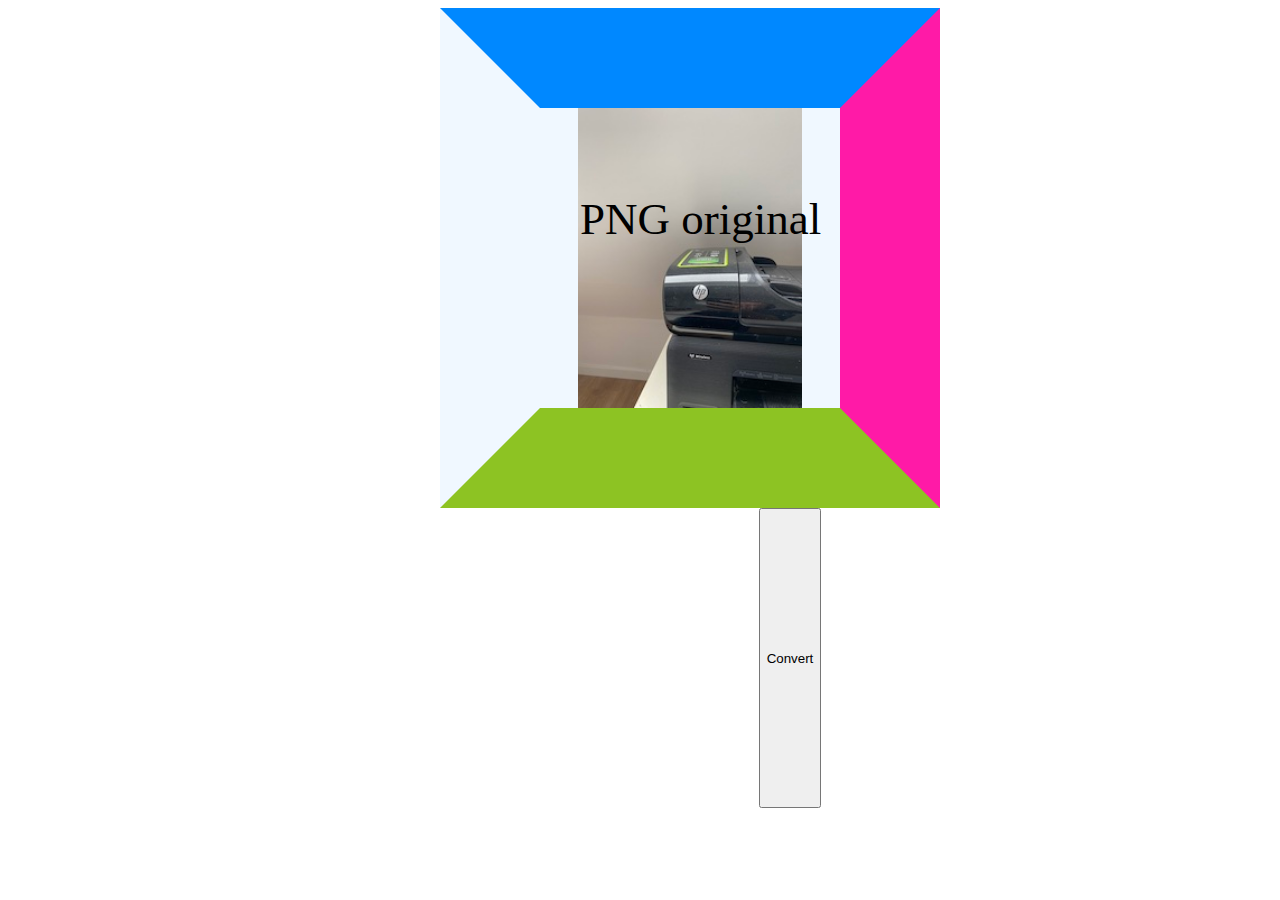
==== index2.html @ 826acfa7 "New Files" ====
<!DOCTYPE html>
<html>
        <head>
                <meta charset="UTF-8">
                <title>Page Title</title>
                <link rel="stylesheet" href="style.css">
                <script src="html2canvas.min.js"></script>
                <script src="jquery.min.js"></script>
        </head>
        <body>
                <section>
                        <div id="original" class="container">
                            <img src="IMG_9361.jpg"/>
                         <p>PNG original</p>
                        </div>
                        <br/>
                        
                    </section>
                    <section>
                        <div class="container" id="canvas-container">
                        </div> 
                        <button onclick="convert()">Convert</button>
                    </section>

        </body>
        <script>

function convert() {
    const original = document.querySelector('#original')
    const canvasContainer = document.querySelector('#canvas-container')

html2canvas(original, {
     scale: 2,
     useCORS: true,
     allowTaint: true,
 }).then(canvas => {
    canvasContainer.appendChild(canvas);
    console.log(canvas.toDataURL("image/png"));
/*     var a = document.createElement('a');
    a.href = canvas.toDataURL("image/png");
    a.download = 'somefilename.png';
    a.click(); */
})
}



         
         </script>
</html>
---- style.css ----
section {
  display: flex;
  justify-content: center;
}

img {
  position: absolute;
/*   top: 0;
  left: 0; */
  height: 100%;
}

#original {
  position: relative;
  overflow: hidden;
  background-color: aliceblue;
  margin-left: 100px;
  border-left: 100px solid aliceblue;
  border-top: 100px solid rgb(0, 136, 255);
  border-bottom: 100px solid rgb(141, 195, 35);
  border-right: 100px solid rgb(255, 26, 167);
}

p {
  
  font-size: 45px;
  position: absolute;
  top: 40px;
  left: 40px;
}

.container {
   display: flex;
   flex-direction: column;
   align-items: center;
    /* margin-right: 20px; */
   height: 300px;
   width: 300px;
}
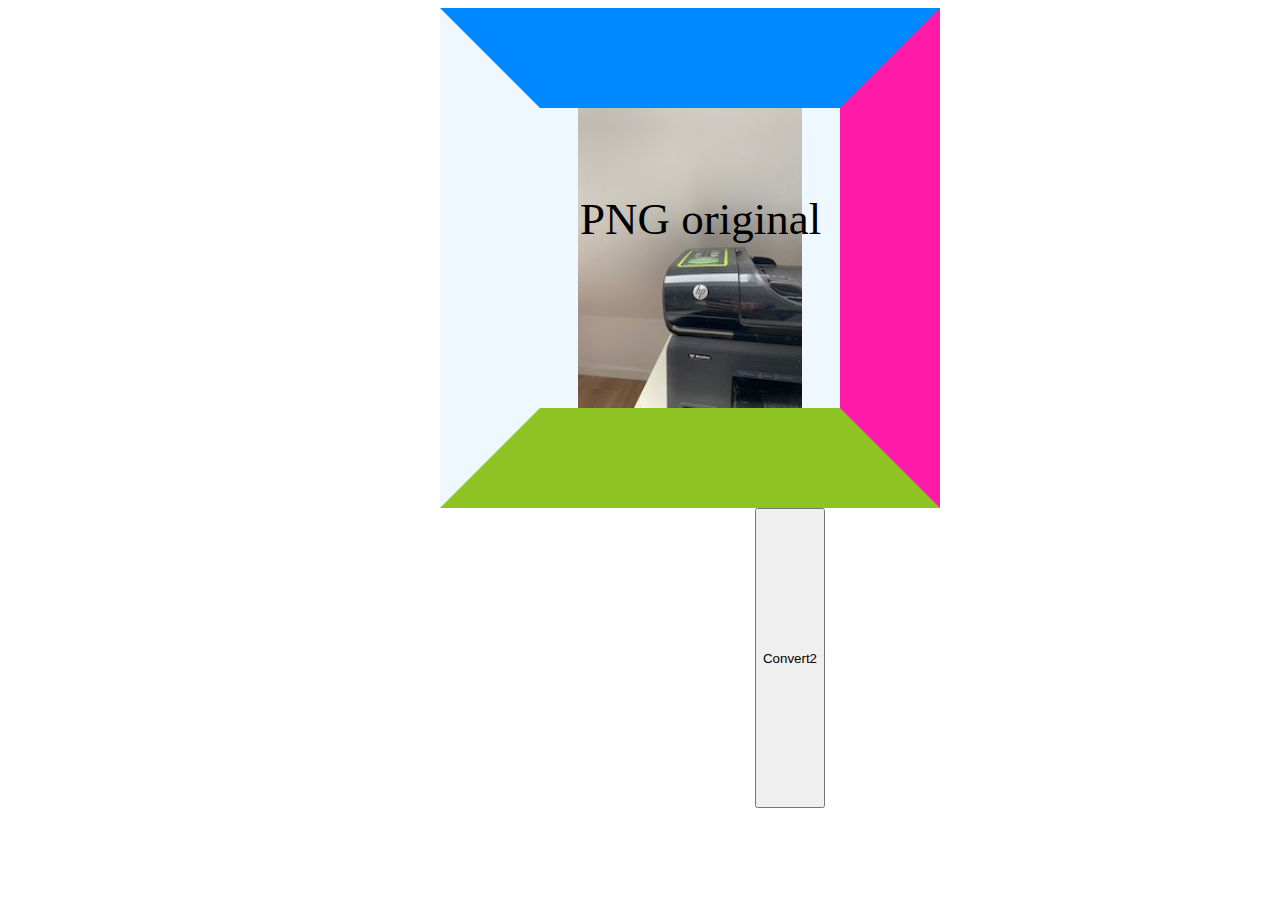
==== commit 6077ff72: "Edits" ====
--- a/index2.html
+++ b/index2.html
@@ -19,7 +19,7 @@
                     <section>
                         <div class="container" id="canvas-container">
                         </div> 
-                        <button onclick="convert()">Convert</button>
+                        <button onclick="convert()">Convert2</button>
                     </section>
 
         </body>
@@ -36,10 +36,10 @@
  }).then(canvas => {
     canvasContainer.appendChild(canvas);
     console.log(canvas.toDataURL("image/png"));
-/*     var a = document.createElement('a');
+     var a = document.createElement('a');
     a.href = canvas.toDataURL("image/png");
     a.download = 'somefilename.png';
-    a.click(); */
+    a.click(); 
 })
 }
 
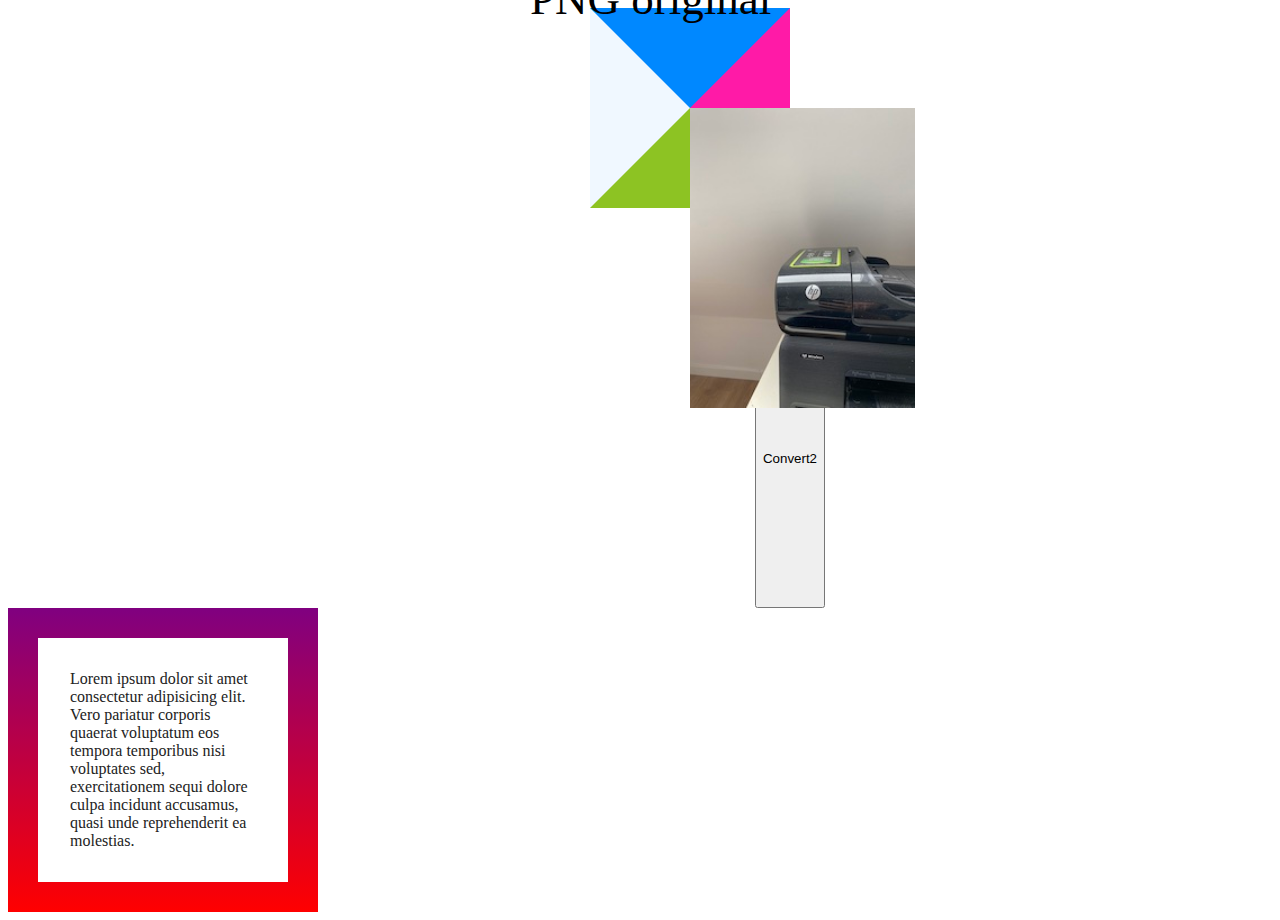
==== commit a2e97e11: "Edits" ====
--- a/index2.html
+++ b/index2.html
@@ -10,8 +10,10 @@
         <body>
                 <section>
                         <div id="original" class="container">
-                            <img src="IMG_9361.jpg"/>
-                         <p>PNG original</p>
+                            <div class="innercontent"> 
+                                <img src="IMG_9361.jpg"/>
+                                <p id="uppertext">PNG original</p>
+                            </div>
                         </div>
                         <br/>
                         
@@ -21,6 +23,10 @@
                         </div> 
                         <button onclick="convert()">Convert2</button>
                     </section>
+
+                    <div class="module-border-wrap"><div class="module">
+                        Lorem ipsum dolor sit amet consectetur adipisicing elit. Vero pariatur corporis quaerat voluptatum eos tempora temporibus nisi voluptates sed, exercitationem sequi dolore culpa incidunt accusamus, quasi unde reprehenderit ea molestias.
+                        </div></div>
 
         </body>
         <script>
--- a/style.css
+++ b/style.css
@@ -10,9 +10,17 @@
   left: 0; */
   height: 100%;
 }
+#uppertext{
+  top: -80px;
+  z-index: 1000;
+} 
 
-#original {
+#original{
   position: relative;
+  
+}
+.innercontent{
+
   overflow: hidden;
   background-color: aliceblue;
   margin-left: 100px;
@@ -38,3 +46,18 @@
    height: 300px;
    width: 300px;
 }
+
+
+.module-border-wrap {
+  max-width: 250px;
+  padding: 1rem;
+  position: relative;
+  background: linear-gradient(to top, red, purple);
+  padding: 30px;
+}
+
+.module {
+  background: white;
+  color: #222;
+  padding: 2rem;
+}
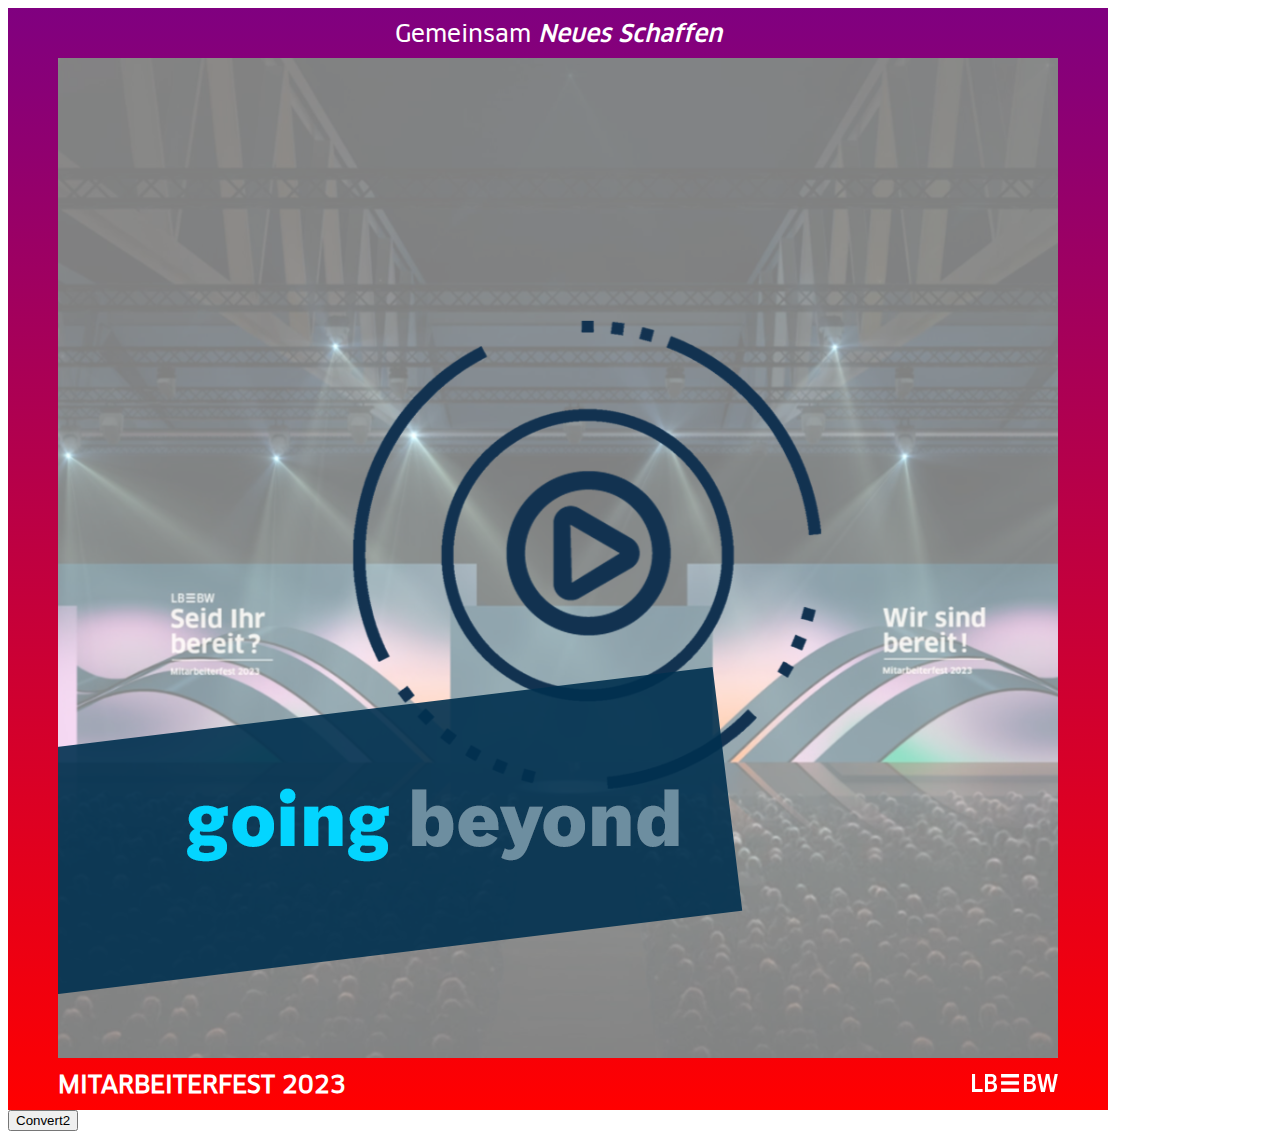
==== commit b7c4cecf: "Edits" ====
--- a/index2.html
+++ b/index2.html
@@ -1,56 +1,72 @@
 <!DOCTYPE html>
 <html>
-        <head>
-                <meta charset="UTF-8">
-                <title>Page Title</title>
-                <link rel="stylesheet" href="style.css">
-                <script src="html2canvas.min.js"></script>
-                <script src="jquery.min.js"></script>
-        </head>
-        <body>
-                <section>
-                        <div id="original" class="container">
-                            <div class="innercontent"> 
-                                <img src="IMG_9361.jpg"/>
-                                <p id="uppertext">PNG original</p>
-                            </div>
-                        </div>
-                        <br/>
-                        
-                    </section>
-                    <section>
-                        <div class="container" id="canvas-container">
-                        </div> 
-                        <button onclick="convert()">Convert2</button>
-                    </section>
 
-                    <div class="module-border-wrap"><div class="module">
-                        Lorem ipsum dolor sit amet consectetur adipisicing elit. Vero pariatur corporis quaerat voluptatum eos tempora temporibus nisi voluptates sed, exercitationem sequi dolore culpa incidunt accusamus, quasi unde reprehenderit ea molestias.
-                        </div></div>
+<head>
+    <meta charset="UTF-8">
+    <title>Page Title</title>
+    <link rel="stylesheet" href="style.css">
+    <script src="html2canvas.min.js"></script>
+    <script src="jquery.min.js"></script>
+</head>
 
-        </body>
-        <script>
-
-function convert() {
-    const original = document.querySelector('#original')
-    const canvasContainer = document.querySelector('#canvas-container')
-
-html2canvas(original, {
-     scale: 2,
-     useCORS: true,
-     allowTaint: true,
- }).then(canvas => {
-    canvasContainer.appendChild(canvas);
-    console.log(canvas.toDataURL("image/png"));
-     var a = document.createElement('a');
-    a.href = canvas.toDataURL("image/png");
-    a.download = 'somefilename.png';
-    a.click(); 
-})
-}
+<body>
 
 
 
-         
-         </script>
-</html>
+    <section id="BOX" style="display: inline-block;">
+    <div class="main-box module-border-wrap">
+        <div class="top-wrapper">
+            <div class="claim">
+               Gemeinsam  <span class="claim-Italic">Neues Schaffen</span>
+            </div>
+  
+        </div>
+        <div class="module">
+            <img src="GoBeyond.png" />
+        </div>
+
+        <div class="bottom-wrapper">
+            <div class="title-wrapper">MITARBEITERFEST 2023</div>
+
+            <div class="logo-wrapper">
+                <img src="logo.svg" alt="">
+            </div>
+        </div>
+      
+    </div>
+</section>
+
+<section>
+    <div class="container" id="canvas-container">
+    </div>
+    <button onclick="convert()">Convert2</button>
+</section>
+
+
+</body>
+<script>
+
+    function convert() {
+        const original = document.querySelector('#BOX')
+        const canvasContainer = document.querySelector('#canvas-container')
+
+        html2canvas(original, {
+            scale: 2,
+            useCORS: true,
+            allowTaint: true,
+        }).then(canvas => {
+            canvasContainer.appendChild(canvas);
+            console.log(canvas.toDataURL("image/png"));
+            var a = document.createElement('a');
+            a.href = canvas.toDataURL("image/png");
+            a.download = 'somefilename.png';
+            a.click();
+        })
+    }
+
+
+
+
+</script>
+
+</html>--- a/style.css
+++ b/style.css
@@ -1,63 +1,91 @@
-
- section {
-  display: flex;
-  justify-content: center;
+/*  CODE MAX */
+:root {
+  --customPadding: 50px;
+}
+@font-face {
+  font-family: "ClanforLBBWMedium";
+  src:
+    url("fonts/ClanforLBBW-Medium.ttf") format("truetype");
+}
+@font-face {
+  font-family: "ClanforLBBWNews";
+  src:
+    url("fonts/ClanforLBBW-News.ttf") format("truetype");
 }
 
 img {
-  position: absolute;
-/*   top: 0;
-  left: 0; */
-  height: 100%;
-}
-#uppertext{
-  top: -80px;
-  z-index: 1000;
-} 
-
-#original{
-  position: relative;
-  
-}
-.innercontent{
-
-  overflow: hidden;
-  background-color: aliceblue;
-  margin-left: 100px;
-  border-left: 100px solid aliceblue;
-  border-top: 100px solid rgb(0, 136, 255);
-  border-bottom: 100px solid rgb(141, 195, 35);
-  border-right: 100px solid rgb(255, 26, 167);
+  max-width: 100%;
+  height: auto;
 }
 
-p {
-  
-  font-size: 45px;
-  position: absolute;
-  top: 40px;
-  left: 40px;
+.main-box {
+  position: relative;
 }
-
-.container {
-   display: flex;
-   flex-direction: column;
-   align-items: center;
-    /* margin-right: 20px; */
-   height: 300px;
-   width: 300px;
-}
-
-
 .module-border-wrap {
-  max-width: 250px;
-  padding: 1rem;
-  position: relative;
+  display:inline-block;
   background: linear-gradient(to top, red, purple);
-  padding: 30px;
+  padding: var(--customPadding);
 }
 
 .module {
-  background: white;
   color: #222;
-  padding: 2rem;
+  margin-bottom: -2px;
 }
+
+.module img {
+  min-width: 300px;
+}
+
+.logo-wrapper {
+  position:absolute;
+  top: 50%;
+  transform: translateY(-50%);
+  right: var(--customPadding);
+}
+
+.logo-wrapper img  {
+  max-height: 18px;
+}
+
+.title-wrapper {
+  font-family:ClanforLBBWNews;
+  position:absolute;
+  left: var(--customPadding);
+  top: 50%;
+  transform: translateY(-50%);
+  color: #fff;
+  font-size: 1.5rem;
+  line-height: 1;
+  font-weight: bold;
+  text-transform: uppercase;
+}
+.top-wrapper {
+  position:absolute;
+  top: 0;
+  left:0;
+  right: 0;
+  height: var(--customPadding);
+}
+
+.claim {
+  font-family: ClanforLBBWNews;
+  position:absolute;
+  left: 50%;
+  top: 50%;
+  transform: translate(-50%, -50%);
+  color: #fff;
+  font-size: 1.5rem;
+}
+
+.claim-Italic {
+  font-family: ClanforLBBWMedium;
+  font-style: italic;
+}
+
+.bottom-wrapper {
+  position:absolute;
+  left:0;
+  right: 0;
+  bottom:0;
+  height: var(--customPadding);
+}
